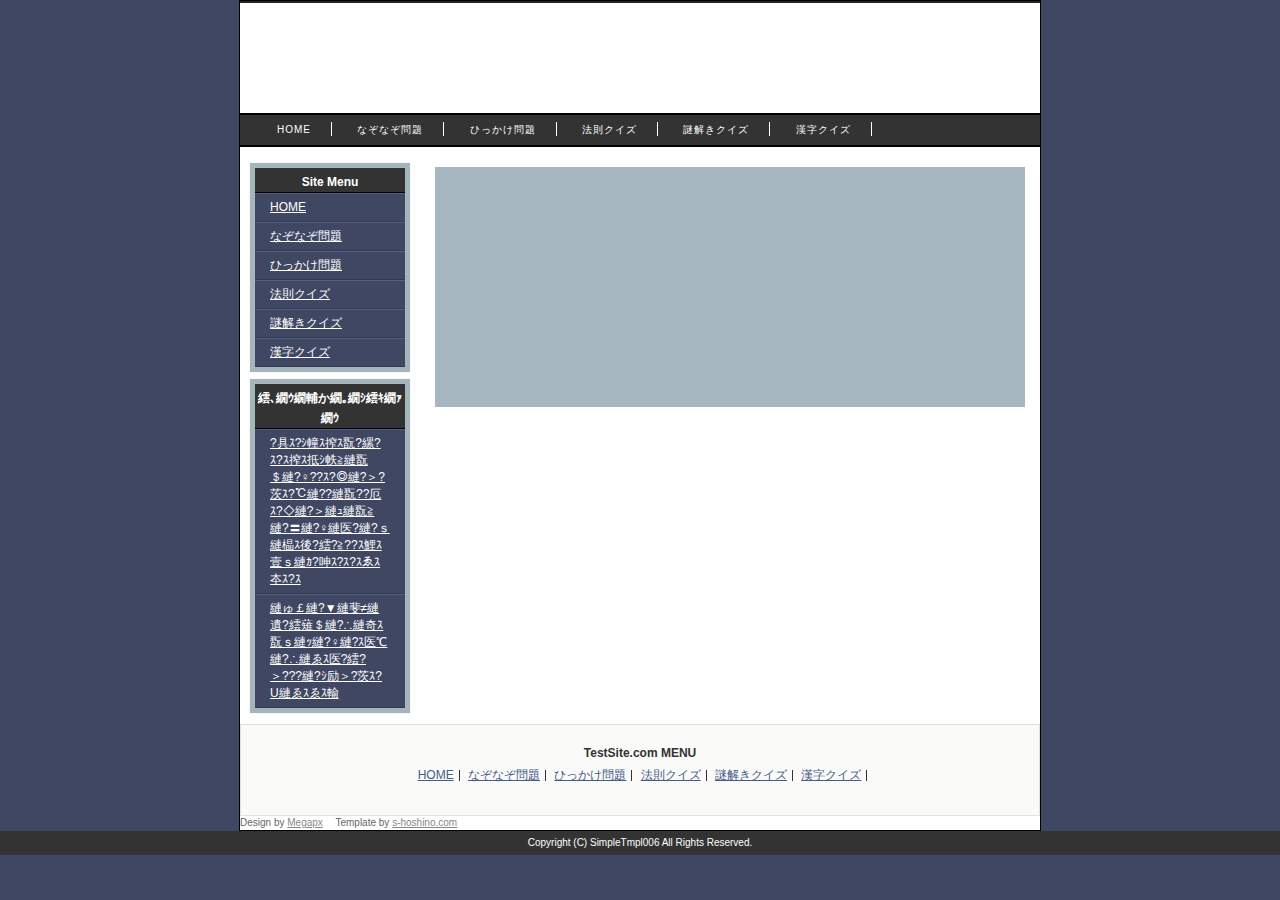
==== index.html @ 6bdd4403 "Add files via upload" ====
<!DOCTYPE html PUBLIC "-//W3C//DTD XHTML 1.0 Transitional//EN"
 "http://www.w3.org/TR/xhtml1/DTD/xhtml1-transitional.dtd">
<html xmlns="http://www.w3.org/1999/xhtml" xml:lang="ja" lang="ja">
<head>
<meta http-equiv="Content-Type" content="text/html; charset=shift_jis" />
<!--
+++++++++++++++++++++++++++++++++++++++++++++++++++++++++++++++++++++++++++++++
�����Ƃ��āA���Ȃ��̍Ĕz�z�͋֎~�����Ă��������܂��B
�܂��A�����ł��g���̕��́A�y�o�q�g�z�̃����N�͑S�č폜�֎~�ł��B
���H��̍폜���֎~�����Ă��������Ă���܂��B
��΂ɍ폜���Ȃ��ł��g�����������B
���s���ȓ_�́Ahttp://www.s-hoshino.com/info.html�A�܂��́A
http://www.megapx.com/info.html�̃t�H�[����肨�₢���킹���������B
+++++++++++++++++++++++++++++++++++++++++++++++++++++++++++++++++++++++++++++++
-->
<title>�N�C�Y</title>
<meta name="Keywords" content="�L�[���[�h1,�L�[���[�h2,�L�[���[�h3" />
<meta name="Description" content="���������������ɂ́A�T�C�g�̏Љ�������Ă��������B" />
<link rel="stylesheet" href="style.css" type="text/css" />
</head>
<body>
<div id="base">
  <div id="header">
    <h1><a href="#">�N�C�Y�܂Ƃ�</a></h1>
    <div id="sub">�@�@�@�@�@�@�@�@�@</div>
  </div>
  <div id="nav">
    <ul>
      <li><a href="index.html">HOME</a></li>
      <li><a href="�Ȃ��Ȃ����.html">�Ȃ��Ȃ����</a></li>
      <li><a href="�Ђ��������.html">�Ђ��������</a></li>
      <li><a href="�@���N�C�Y.html">�@���N�C�Y</a></li>
      <li><a href="������N�C�Y.html">������N�C�Y</a></li>
      <li><a href="�����N�C�Y.html">�����N�C�Y</a></li>
    </ul>
  </div>
  <div id="wrap">
    <div id="contents">
      <div id="c_pad">
        <div id="top_img">
          <p></p>
        </div>
       
      </div>
    </div>
    <!--contents end-->
    <div id="side">
      <div class="side_box">
        <h3>Site Menu</h3>
        <ul>
           <li><a href="index.html">HOME</a></li>
      <li><a href="�Ȃ��Ȃ����.html">�Ȃ��Ȃ����</a></li>
      <li><a href="�Ђ��������.html">�Ђ��������</a></li>
      <li><a href="�@���N�C�Y.html">�@���N�C�Y</a></li>
      <li><a href="������N�C�Y.html">������N�C�Y</a></li>
      <li><a href="�����N�C�Y.html">�����N�C�Y</a></li>
        </ul>
      </div>
      <div class="side_box">
        <h3>インフォメーション</h3>
        <ul>
          <li><a href="#">?��?��ｍｊ�?�?�?��ｒ；うおぐ�?��??�?���?��?��?���??お�??��?���?��ねおう�?���?��え�?�?��ぞｌ�?�?��??��ｚんぶ?��?�?��ｚ�?�</a></li>
          <li><a href="#">あげ�?��ごあえ�?んぐ�?��おｊんは�?���?��ぎ�?��あｈ�?�?��???�?��い?��?UあｂｗA</a></li>
        </ul>
      </div>
    </div>
  </div>
  <div id="f_menu">
    <h3>TestSite.com MENU</h3>
    <ul>
           <li><a href="index.html">HOME</a></li>
      <li><a href="�Ȃ��Ȃ����.html">�Ȃ��Ȃ����</a></li>
      <li><a href="�Ђ��������.html">�Ђ��������</a></li>
      <li><a href="�@���N�C�Y.html">�@���N�C�Y</a></li>
      <li><a href="������N�C�Y.html">������N�C�Y</a></li>
      <li><a href="�����N�C�Y.html">�����N�C�Y</a></li>
        </ul>
      </div>
    
    <div id="tmplby">
<!--�@�폜�֎~�y�o�q�g�z��������@-->
<!--prno.130321ver2.01set016-->
Design by <a href="http://www.megapx.com/" target="_blank">Megapx</a>�@
Template by <a href="http://www.s-hoshino.com/" target="_blank">s-hoshino.com</a>
<!--�@/�폜�֎~�y�o�q�g�z�����܂Ł@-->
    </div>
  </div>
  <address>
  Copyright (C) SimpleTmpl006 All Rights Reserved.
  </address>
</div>
</body>
</html>
---- style.css ----
/*
原則として、許可なしの再配布は禁止させていただきます。
また、無料でお使いの方は、【ＰＲ枠】のリンクは全て削除禁止です。
加工後の削除も禁止させていただいております。
絶対に削除しないでお使いください。
ご不明な点は、http://www.s-hoshino.com/info.html、または、
http://www.megapx.com/info.htmlのフォームよりお問い合わせください。
*/

* {
	color:#333333;
	padding:0;
	font-size: 12px;
	line-height: 140%;
	margin: 0;
	font-family: Verdana, Arial, sans-serif;
	background-image: none;
}

body {
	background-color: #404763;
	background-image: url(img/bg.jpg);
	background-repeat: repeat-x;
	background-attachment: fixed;
}

a {
	color:#455B89;
}

a:hover {
	text-decoration: none;
}

a img {
	border:none;
}

hr {
	clear: both;
	height: 1px;
}

strong {
	color: #546A51;
}


.chui {
	font-size: 10px;
	color: #FF0000;
}


/*
ベース
-------------------------------------------------------------------*/
#base {
	width:800px;
	margin-right: auto;
	margin-left: auto;
	background-image: url(img/base_bg.jpg);
	background-color: #FFFFFF;
	margin-top: 0px;
	border: 1px solid #000000;
}

#wrap {
	float: left;
	padding: 5px;
	margin-top: 5px;
	width: 790px;
}


/*
ヘッダー
-------------------------------------------------------------------*/

#header {
	width:800px;
	height:110px;
	background-image: url(img/header.gif);
	border-top-width: 2px;
	border-top-style: solid;
	border-top-color: #222222;
}


h1 a {
	display: block;
	text-decoration: none;
	width: 390px;
	margin-left: 35px;
	padding-top: 15px;
	font-size: 23px;
	line-height: 33px;
	color: #FFFFFF;
}

#header #sub {
	font-size: 12px;
	color: #93A9BF;
	margin-left: 35px;
}


/*ナビゲーション
----------------------------------------------- */
#nav {
	padding: 5px;
	background-color: #333333;
	border-top-width: 2px;
	border-bottom-width: 2px;
	border-top-style: solid;
	border-bottom-style: solid;
	border-top-color: #000000;
	border-bottom-color: #000000;
}

#nav ul {
	list-style-type:none;
	display: block;
	margin-left: 10px;
  }
  

#nav li {
	display: inline;
	padding-left: 22px;
	padding-right: 20px;
	background-image: url(img/c_li.gif);
	background-repeat: no-repeat;
	background-position: 10px center;
	border-right-width: 1px;
	border-right-style: solid;
	border-right-color: #FFFFFF;
  }
  
#nav a {
	color: #FFFFFF;
	font-size: 10px;
	line-height: 20px;
	letter-spacing: 0.1em;
	text-decoration: none;
}

#nav a:hover {
	color: #ACF0FF;
	text-decoration: underline;
}


/*
コンテンツ
-------------------------------------------------------------------*/

#contents {
	width:610px;
	float: right;
}

#contents p{
	padding-top: 5px;
	padding-bottom: 5px;
	background-image: url(img/note_line.gif);
	margin-right: 30px;
	margin-left: 30px;
	line-height: 20px;
	padding-right: 10px;
	padding-left: 10px;
	margin-top: 10px;
	margin-bottom: 10px;
}

#contents h2 {
	font-size: 14px;
	padding-left: 10px;
	color: #6C3E3F;
	margin-top: 10px;
	margin-bottom: 5px;
	margin-right: 10px;
	margin-left: 5px;
	font-weight: bold;
	border-left-width: 7px;
	border-left-style: solid;
	border-left-color: #884D4E;
	border-bottom-width: 1px;
	border-bottom-style: solid;
	border-bottom-color: #EAEAEA;
	padding-top: 2px;
	padding-bottom: 2px;
}


#contents h3 {
	font-size: 14px;
	border-left-width: 5px;
	border-left-style: solid;
	border-left-color: #6C7D57;
	padding-left: 7px;
	color: #5C6A4A;
	line-height: 16px;
	margin-top: 15px;
	margin-bottom: 10px;
	margin-left: 13px;
}

#contents h3 a {
	font-size: 14px;
}

#contents h4 {
	font-size: 12px;
	color: #445582;
	line-height: 16px;
	margin-top: 15px;
	margin-bottom: 10px;
	margin-left: 25px;
}

#contents ul {
	margin-left: 30px;
	list-style-type: none;
}
#contents li a {
	font-size: 12px;
}


#contents #c_pad {
	padding: 10px;
}

#contents #c_pad p a {
	line-height: 20px;
}

#contents #c_pad p strong {
	line-height: 20px;
}

#contents #top_img {
	padding-top: 5px;
	padding-bottom: 5px;
	background-color: #A6B7C1;
	background-image: url(img/top_img.gif);
	background-repeat: no-repeat;
	background-position: center center;
	height: 230px;
}

#contents #c_pad #top_img p {
	font-size: 10px;
	color: #99A8BF;
	background-image: none;
	margin-top: 120px;
	margin-left: 20px;
	margin-right: 300px;
}


#contents #c_pad .top_left {
	float: left;
	padding: 20px;
}

#contents #c_pad .p_img {
	text-align: center;
	padding-top: 10px;
	padding-bottom: 10px;
}

/*
テーブル
-------------------------------------------------------------------*/

#contents #c_pad table {
	width: 555px;
	margin-top: 5px;
	margin-right: auto;
	margin-bottom: 5px;
	margin-left: auto;
}
#contents #c_pad table td {
	padding: 5px;
	border: 1px solid #EAE8DF;
}
#contents #c_pad table th {
	background-color: #EFEDE7;
	padding: 7px;
}
#contents #c_pad form table th {
	width: 127px;
}

/*
パンくずリスト
-------------------------------------------------------------------*/
#contents #pan {
	padding: 5px;
	border-bottom-width: 1px;
	border-bottom-style: solid;
	border-bottom-color: #EAEAEA;
}
#contents #pan a {
	margin-right: 7px;
	margin-left: 7px;
}
#contents #pan strong {
	margin-left: 7px;
}

/*
サイド・メニュー
-------------------------------------------------------------------*/
#side {
	float: left;
	width: 170px;
}

#side li {
	list-style-type: none;
}

.side_box {
	padding-top: 2px;
	margin-bottom: 5px;
	width: 160px;
	margin-right: auto;
	margin-left: auto;
	margin-top: 5px;
	border: 1px solid #F8F8F5;
	background-color: #A5B5BC;
}

.side_box h3 {
	display: block;
	width: 150px;
	line-height: 20px;
	color: #FFFFFF;
	margin-right: auto;
	margin-left: auto;
	margin-bottom: 0px;
	margin-top: 3px;
	font-size: 12px;
	padding-top: 4px;
	text-align: center;
	border-bottom-width: 1px;
	border-bottom-style: solid;
	border-bottom-color: #000000;
	background-color: #333333;
}

.side_box ul {
	margin-bottom: 5px;
}

.side_box li a {
	display: block;
	width:120px;
	font-size: 12px;
	text-decoration:underline;
	color:#FFFFFF;
	line-height: 17px;
	margin-right: auto;
	margin-left: auto;
	padding-right: 15px;
	padding-left: 15px;
	padding-bottom: 5px;
	background-image:url(img/li.gif);
	background-repeat: no-repeat;
	background-color: #3F4763;
	padding-top: 5px;
	border-bottom-width: 1px;
	border-bottom-style: solid;
	border-bottom-color: #33394F;
	background-position: 7px center;
	border-top-width: 1px;
	border-top-style: solid;
	border-top-color: #556086;
}


.side_box li a:hover {
	background-color: #FCF9E4;
	color: #000000;
	text-decoration: none;
	background-position: 8px;
}


#side img {
	border:none;
}

#side p {
	padding: 10px;
}

#side p a {
	font-size:10px;
	background-color: #E2DECF;
	display: block;
	padding: 10px;
	line-height: 15px;
	border: 2px solid #C6BCB0;
}


/*
フッタメニュー
-------------------------------------------------------------------*/

#f_menu {
	clear: both;
	text-align: center;
	background-image: url(img/foot.jpg);
	height: 50px;
	background-repeat: repeat-x;
	border: 1px solid #E2E2DE;
	padding: 20px;
	background-color: #FAFAF8;
}
#f_menu li {
	list-style-type: none;
	display: inline;
	border-right-width: 1px;
	border-right-style: solid;
	border-right-color: #333333;
	padding-right: 5px;
	padding-left: 5px;
	font-size: 10px;
}
#f_menu ul {
	margin-top: 5px;
	margin-bottom: 5px;
}
#f_menu li a {
	font-size: 12px;
}

#f_menu p {
	font-size: 10px;
	color: #333333;
}

#f_menu #design {
	font-size: 10px;
	color: #93A0B0;
}
#f_menu #design a {
	font-size: 10px;
	color: #93A0B0;
}
/*
コピーライト
-------------------------------------------------------------------*/

address {
	font-style: normal;
	color: #FFFFFF;
	text-align: center;
	padding-top: 5px;
	padding-bottom: 5px;
	display: block;
	background-color: #333333;
	font-size: 10px;
}
#tmplby a {
	font-size: 10px;
	color: #888888;
}
#tmplby,
#tmplby span {
	font-size: 10px;
	color: #666;
}
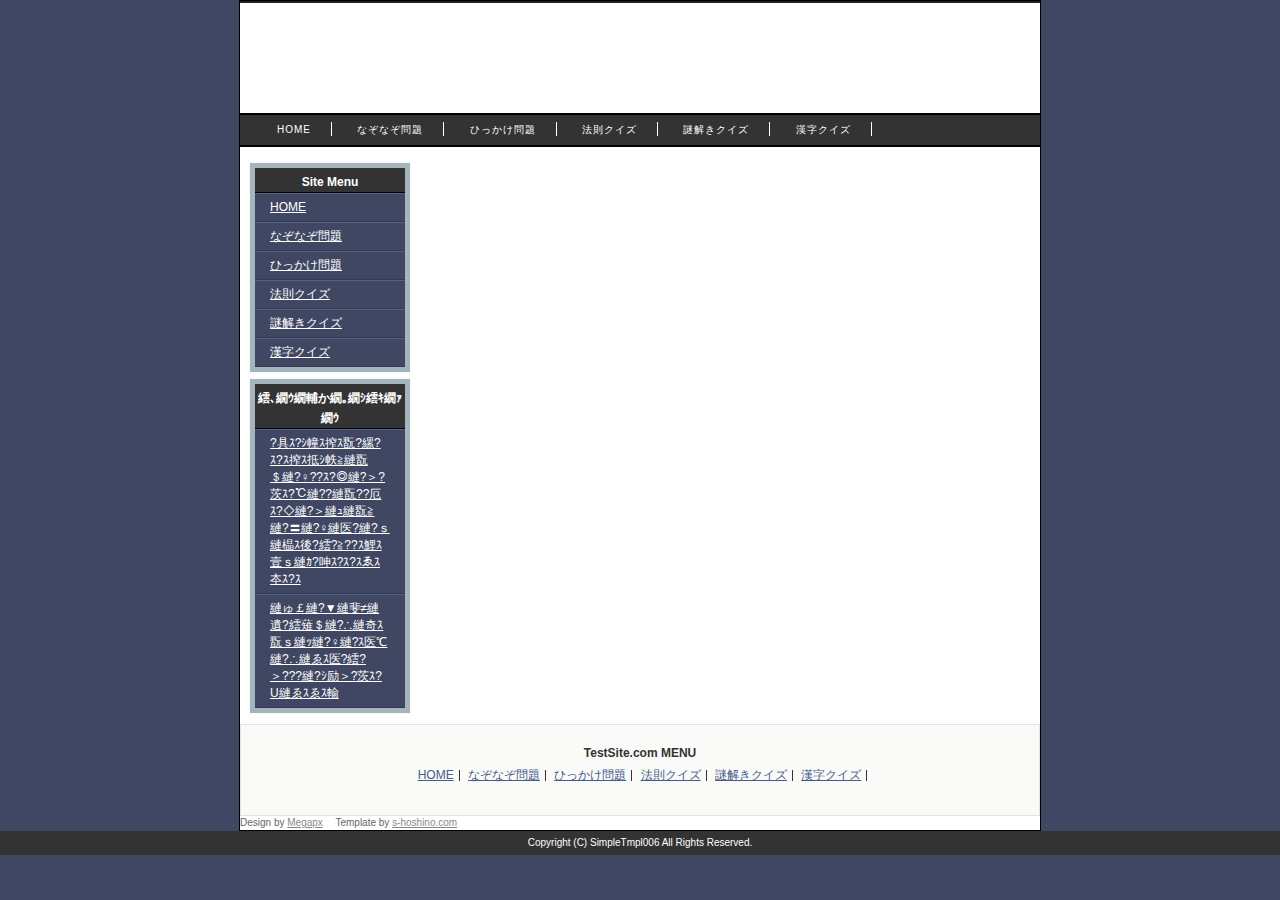
==== commit de3ff98c: "Update index.html" ====
--- a/index.html
+++ b/index.html
@@ -2,42 +2,42 @@
  "http://www.w3.org/TR/xhtml1/DTD/xhtml1-transitional.dtd">
 <html xmlns="http://www.w3.org/1999/xhtml" xml:lang="ja" lang="ja">
 <head>
-<meta http-equiv="Content-Type" content="text/html; charset=shift_jis" />
+<meta http-equiv="Content-Type" content="text/html; charset=UTF-8" />
 <!--
 +++++++++++++++++++++++++++++++++++++++++++++++++++++++++++++++++++++++++++++++
-�����Ƃ��āA���Ȃ��̍Ĕz�z�͋֎~�����Ă��������܂��B
-�܂��A�����ł��g���̕��́A�y�o�q�g�z�̃����N�͑S�č폜�֎~�ł��B
-���H��̍폜���֎~�����Ă��������Ă���܂��B
-��΂ɍ폜���Ȃ��ł��g�����������B
-���s���ȓ_�́Ahttp://www.s-hoshino.com/info.html�A�܂��́A
-http://www.megapx.com/info.html�̃t�H�[����肨�₢���킹���������B
+原則として、許可なしの再配布は禁止させていただきます。
+また、無料でお使いの方は、【ＰＲ枠】のリンクは全て削除禁止です。
+加工後の削除も禁止させていただいております。
+絶対に削除しないでお使いください。
+ご不明な点は、http://www.s-hoshino.com/info.html、または、
+http://www.megapx.com/info.htmlのフォームよりお問い合わせください。
 +++++++++++++++++++++++++++++++++++++++++++++++++++++++++++++++++++++++++++++++
 -->
-<title>�N�C�Y</title>
-<meta name="Keywords" content="�L�[���[�h1,�L�[���[�h2,�L�[���[�h3" />
-<meta name="Description" content="���������������ɂ́A�T�C�g�̏Љ�������Ă��������B" />
+<title>クイズ</title>
+<meta name="Keywords" content="キーワード1,キーワード2,キーワード3" />
+<meta name="Description" content="あいうえおここには、サイトの紹介文等を入れてください。" />
 <link rel="stylesheet" href="style.css" type="text/css" />
 </head>
 <body>
 <div id="base">
   <div id="header">
-    <h1><a href="#">�N�C�Y�܂Ƃ�</a></h1>
-    <div id="sub">�@�@�@�@�@�@�@�@�@</div>
+    <h1><a href="#">クイズまとめ</a></h1>
+    <div id="sub">　　　　　　　　　</div>
   </div>
   <div id="nav">
     <ul>
       <li><a href="index.html">HOME</a></li>
-      <li><a href="�Ȃ��Ȃ����.html">�Ȃ��Ȃ����</a></li>
-      <li><a href="�Ђ��������.html">�Ђ��������</a></li>
-      <li><a href="�@���N�C�Y.html">�@���N�C�Y</a></li>
-      <li><a href="������N�C�Y.html">������N�C�Y</a></li>
-      <li><a href="�����N�C�Y.html">�����N�C�Y</a></li>
+      <li><a href="なぞなぞ問題.html">なぞなぞ問題</a></li>
+      <li><a href="ひっかけ問題.html">ひっかけ問題</a></li>
+      <li><a href="法則クイズ.html">法則クイズ</a></li>
+      <li><a href="謎解きクイズ.html">謎解きクイズ</a></li>
+      <li><a href="漢字クイズ.html">漢字クイズ</a></li>
     </ul>
   </div>
   <div id="wrap">
     <div id="contents">
       <div id="c_pad">
-        <div id="top_img">
+        <div id="top_img.gif">
           <p></p>
         </div>
        
@@ -49,18 +49,18 @@
         <h3>Site Menu</h3>
         <ul>
            <li><a href="index.html">HOME</a></li>
-      <li><a href="�Ȃ��Ȃ����.html">�Ȃ��Ȃ����</a></li>
-      <li><a href="�Ђ��������.html">�Ђ��������</a></li>
-      <li><a href="�@���N�C�Y.html">�@���N�C�Y</a></li>
-      <li><a href="������N�C�Y.html">������N�C�Y</a></li>
-      <li><a href="�����N�C�Y.html">�����N�C�Y</a></li>
+      <li><a href="なぞなぞ問題.html">なぞなぞ問題</a></li>
+      <li><a href="ひっかけ問題.html">ひっかけ問題</a></li>
+      <li><a href="法則クイズ.html">法則クイズ</a></li>
+      <li><a href="謎解きクイズ.html">謎解きクイズ</a></li>
+      <li><a href="漢字クイズ.html">漢字クイズ</a></li>
         </ul>
       </div>
       <div class="side_box">
-        <h3>インフォメーション</h3>
+        <h3>繧､繝ｳ繝輔か繝｡繝ｼ繧ｷ繝ｧ繝ｳ</h3>
         <ul>
-          <li><a href="#">?��?��ｍｊ�?�?�?��ｒ；うおぐ�?��??�?���?��?��?���??お�??��?���?��ねおう�?���?��え�?�?��ぞｌ�?�?��??��ｚんぶ?��?�?��ｚ�?�</a></li>
-          <li><a href="#">あげ�?��ごあえ�?んぐ�?��おｊんは�?���?��ぎ�?��あｈ�?�?��???�?��い?��?UあｂｗA</a></li>
+          <li><a href="#">?具ｽ?ｼ幢ｽ搾ｽ翫?縲?ｽ?ｽ搾ｽ抵ｼ帙≧縺翫＄縺?♀??ｽ?◎縺?＞?茨ｽ?℃縺??縺翫??厄ｽ?◇縺?＞縺ｭ縺翫≧縺?〓縺?♀縺医?縺?ｓ縺橸ｽ後?繧?≧??ｽ鯉ｽ壹ｓ縺ｶ?呻ｽ?ｽ?ｽゑｽ夲ｽ?ｽ</a></li>
+          <li><a href="#">縺ゅ￡縺?▼縺斐≠縺遺?繧薙＄縺?∴縺奇ｽ翫ｓ縺ｯ縺?♀縺?ｽ医℃縺?∴縺ゑｽ医?繧?＞???縺?ｼ励＞?茨ｽ?U縺ゑｽゑｽ輸</a></li>
         </ul>
       </div>
     </div>
@@ -69,20 +69,20 @@
     <h3>TestSite.com MENU</h3>
     <ul>
            <li><a href="index.html">HOME</a></li>
-      <li><a href="�Ȃ��Ȃ����.html">�Ȃ��Ȃ����</a></li>
-      <li><a href="�Ђ��������.html">�Ђ��������</a></li>
-      <li><a href="�@���N�C�Y.html">�@���N�C�Y</a></li>
-      <li><a href="������N�C�Y.html">������N�C�Y</a></li>
-      <li><a href="�����N�C�Y.html">�����N�C�Y</a></li>
+      <li><a href="なぞなぞ問題.html">なぞなぞ問題</a></li>
+      <li><a href="ひっかけ問題.html">ひっかけ問題</a></li>
+      <li><a href="法則クイズ.html">法則クイズ</a></li>
+      <li><a href="謎解きクイズ.html">謎解きクイズ</a></li>
+      <li><a href="漢字クイズ.html">漢字クイズ</a></li>
         </ul>
       </div>
     
     <div id="tmplby">
-<!--�@�폜�֎~�y�o�q�g�z��������@-->
+<!--　削除禁止【ＰＲ枠】ここから　-->
 <!--prno.130321ver2.01set016-->
-Design by <a href="http://www.megapx.com/" target="_blank">Megapx</a>�@
+Design by <a href="http://www.megapx.com/" target="_blank">Megapx</a>　
 Template by <a href="http://www.s-hoshino.com/" target="_blank">s-hoshino.com</a>
-<!--�@/�폜�֎~�y�o�q�g�z�����܂Ł@-->
+<!--　/削除禁止【ＰＲ枠】ここまで　-->
     </div>
   </div>
   <address>
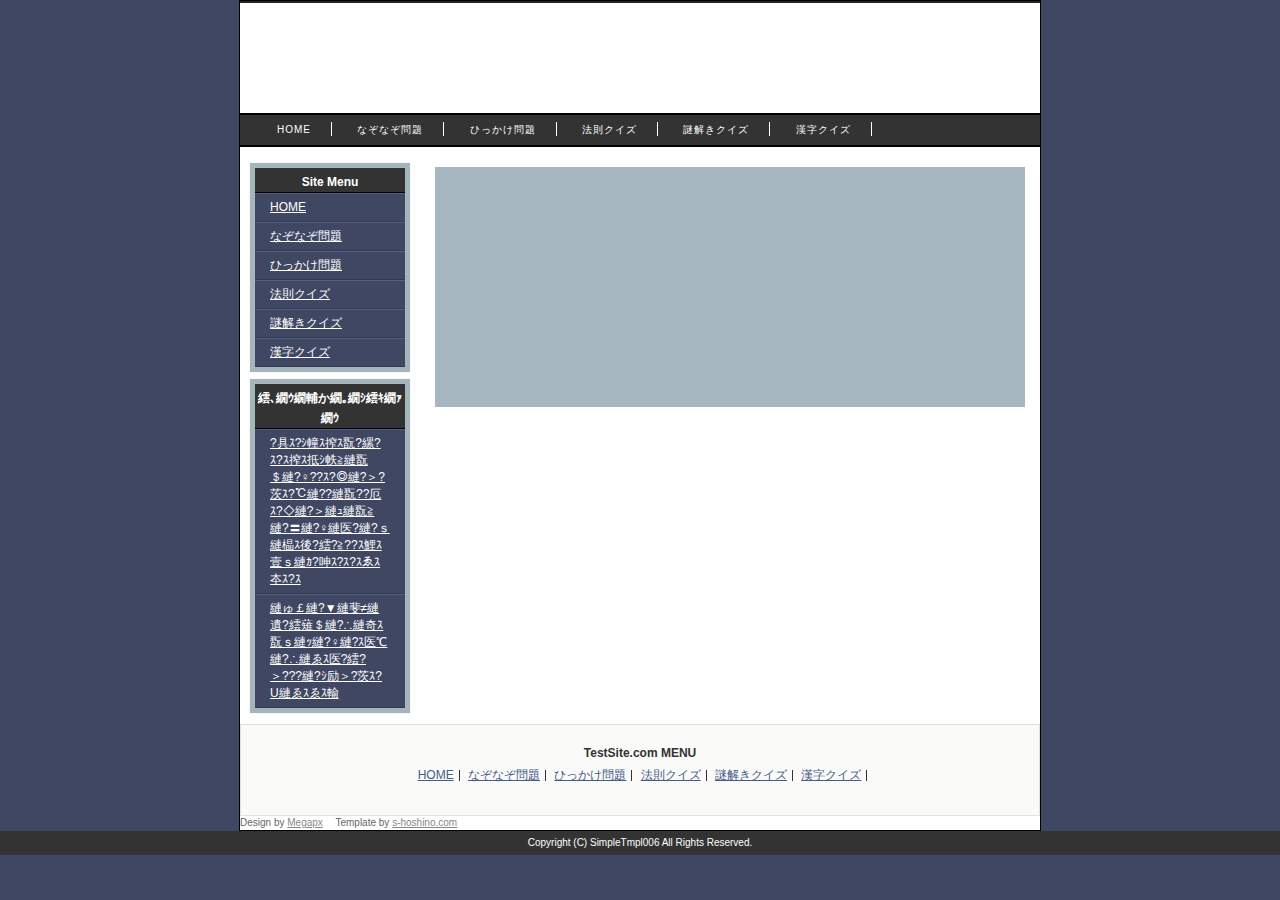
==== commit 881c1ff4: "Update index.html" ====
--- a/index.html
+++ b/index.html
@@ -37,7 +37,7 @@
   <div id="wrap">
     <div id="contents">
       <div id="c_pad">
-        <div id="top_img.gif">
+        <div id="top_img">
           <p></p>
         </div>
        
